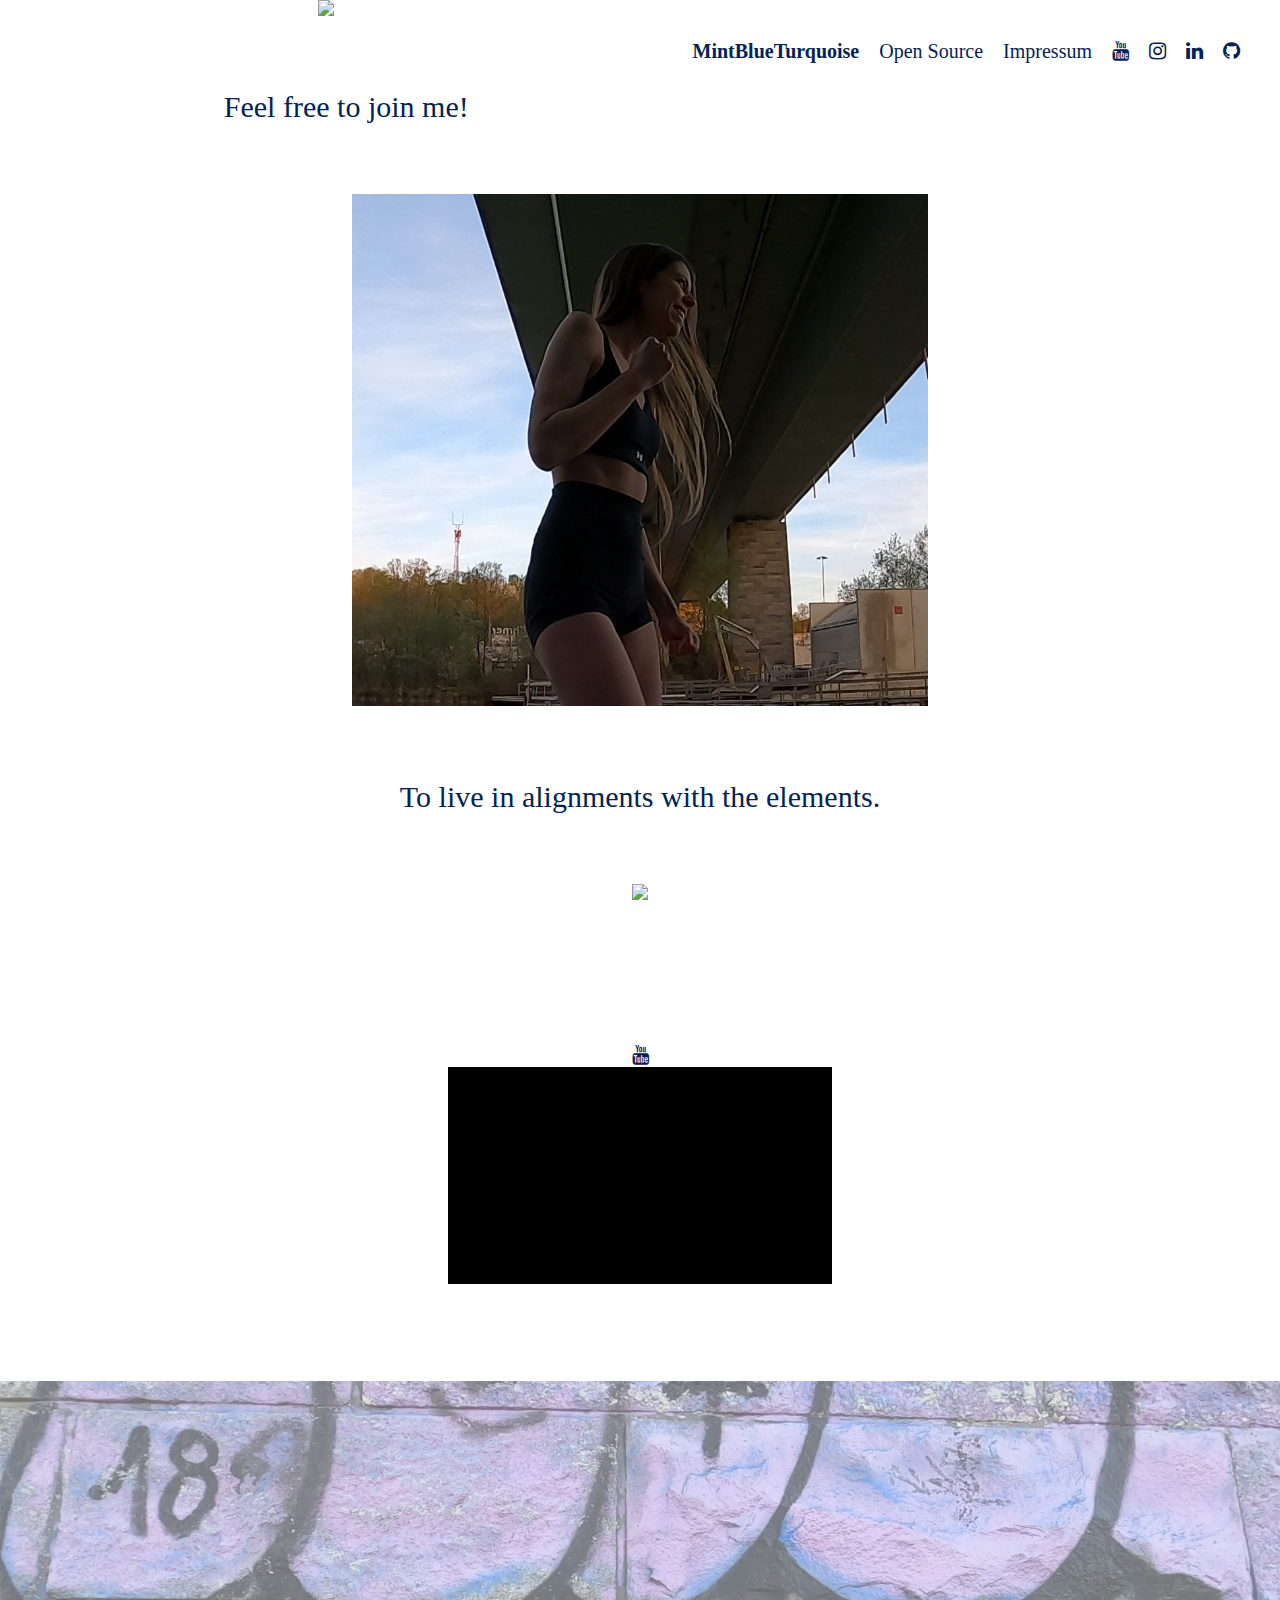
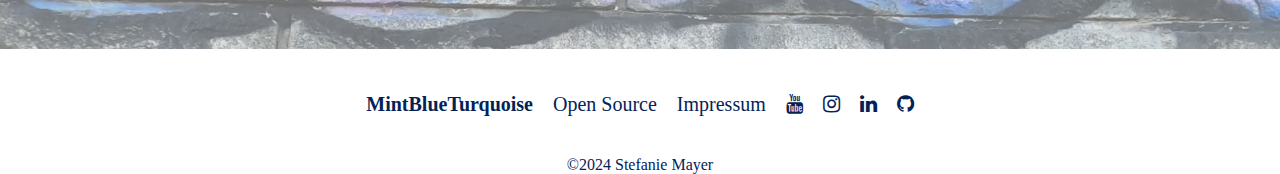
==== index.html @ 863ad9ad "Add files via upload" ====
<!DOCTYPE html>
<html lang="en">
<head>
    <meta charset="UTF-8">
    <meta name="viewport" content="width=device-width, initial-scale=1.0">
    <title>Stefanie</title>
    <title>Document</title>
<link rel="stylesheet" href="https://cdnjs.cloudflare.com/ajax/libs/font-awesome/4.7.0/css/font-awesome.min.css">
<link 
rel="stylesheet"
href="style.css"
/>

<div class=container>
    <div class=title class=front id=teamName onclick="window.location.href='./'">MintBlueTurquoise</div>
    <div class=front onclick="window.location.href='./page2.html'">Open Source</div>
    <div class=front onclick="window.location.href='./page3.html'">Impressum</div>
    <div><a class=front><a href="https://www.youtube.com/@MintBlueTurquoise" class="fa fa-youtube"></a></a></div>
    <div><a class=front><a href="https://www.instagram.com/landlebenamsee/" class="fa fa-instagram"></a></a></div>
    <div><a class=front><a href="https://www.linkedin.com/in/stefanie-mayer-289000252/" class="fa fa-linkedin"></a></a></div>
    <div><a class=front><a href="https://github.com/StefanieMayer" class="fa fa-github"></a></a></div>
</div>
</head>
<body>
    <img class=logo src="images/Profilbild Purple React II.png" />
    <p>Feel free to join me!</p>
    <img class=Smile src="images/Roundhouseskick Smile II.png" />
    <P>To live in alignments with the elements.</P>
    <img class=logo src="images/GH010268 - frame at 3m33s and at 3m55s.png" />
    <p></p>
    <div class=containerII><a class=front><a href="https://www.youtube.com/@MintBlueTurquoise" class="fa fa-youtube"></a></a></div>
    <img class=gif src="images/Kick I.gif" />
    <h3></h3>

    
</body>
<footer>
    <img class=last src="images/last pic I.png" />

    <div class=containerI>
        <div class=title class=front id=teamName onclick="window.location.href='./'">MintBlueTurquoise</div>
        <div class=front onclick="window.location.href='./page2.html'">Open Source</div>
        <div class=front onclick="window.location.href='./page3.html'">Impressum</div>
        <div><a class=front><a href="https://www.youtube.com/@MintBlueTurquoise" class="fa fa-youtube"></a></a></div>
        <div><a class=front><a href="https://www.instagram.com/landlebenamsee/" class="fa fa-instagram"></a></a></div>
        <div><a class=front><a href="https://www.linkedin.com/in/stefanie-mayer-289000252/" class="fa fa-linkedin"></a></a></div>
        <div><a class=front><a href="https://github.com/StefanieMayer" class="fa fa-github"></a></a></div>
    </div>

    <footer>©2024 Stefanie Mayer</footer>
</footer>
</html>
---- style.css ----
html{
    background-color:  rgb(255, 255, 255);
    color: rgb(3, 35, 86);
    font-family: "Times New Roman", serif;
    text-align: center;
    /* margin-right: 10px; */
    /* margin-left: 10px; */
    /* margin-top: 10px; */
}

body{
    margin:0px;
    }

h1{
    font-size: 40pt;
}

h3{
    font-size:70pt;
}

.container{
    display: flex;
    color: rgb(3, 35, 86);
    font-family: "Times New Roman", serif;
    gap: 20px;
    font-size: 15pt;
    text-decoration: none;
    float: right;
    padding: 40px;
}

.containerI{
    display: flex;
    color: rgb(3, 35, 86);
    font-family: "Times New Roman", serif;
    gap: 20px;
    font-size: 15pt;
    text-decoration: none;
    justify-content: center;
    padding: 40px;
}

.containerII{
    color: rgb(3, 35, 86);
    font-size: 15pt;
    text-decoration: none;
}

.title{
    font-weight: bold;
}

.title:hover {
    opacity: 0.6;
    cursor: pointer;
  }

.fa {
    text-decoration: none;
    color: rgb(3, 35, 86);
  }

.front:hover {
    opacity: 0.6;
    cursor: pointer;
  }

.fa:hover {
    opacity: 0.6;
  }

/* .container:hover{
    color: rgb(48, 114, 236);
} */

.button1{
    background-color: rgb(198, 239, 249);
    color: cornflowerblue;
    text-align: center;
}

.link{
    text-decoration: none;
}

.logo{
    width: 100%;  
    margin: 0px;
}

.gif{
    width: 30%;  
    margin: 0px;
    text-align: center;
}

.Smile{
    width: 45%;
    /* margin-top: 100px; */
    margin-left: 0px;
    text-align: left;
}

.pSize{
    font-size: 20pt;
    list-style-type: none;
}

/* img[src="./public/images/Profilbild Purple Purple II.png"]{
    height: 400px;
    display: block;
    margin-left: auto;
    margin-right: auto

} */

.sourceMedium{
    clear: both;
}

p{
    color: rgb(3, 35, 86);
    font-size: 30px;
    padding: 40px;
}

.last{
    opacity: 0.6;
    width: 100%;
    ;
}

.footer{
    color: rgb(3, 35, 86);
    font-size: 10pt;
}

.disclaimer{
    text-decoration: none;
    color: rgb(3, 35, 86);
}

@media(max-width:767px){
    .container{
        display: flex;
        color: rgb(3, 35, 86);
        font-family: "Times New Roman", serif;
        gap: 20px;
        font-size: 7pt;
        text-decoration: none;
        float: right;
        padding: 40px;
    }
    
    .containerI{
        display: flex;
        color: rgb(3, 35, 86);
        font-family: "Times New Roman", serif;
        gap: 20px;
        font-size: 7pt;
        text-decoration: none;
        justify-content: center;
        padding: 40px;
    }
    
    .containerII{
        color: rgb(3, 35, 86);
        font-size: 7pt;
        text-decoration: none;
    }

    .logo{
        width: 100%;  
        margin: 0px;
    }
    
    .gif{
        width: 80%;  
        margin: 0px;
        text-align: center;
    }
    
    .Smile{
        width: 80%;
        /* margin-top: 100px; */
        margin-left: 0px;
        text-align: left;
    }

    p{
        color: rgb(3, 35, 86);
        font-size: 10px;
        padding: 40px;
    }

    footer{
        color: rgb(3, 35, 86);
        font-size: 5pt;
        margin-bottom: 20px;
    }
    
}

@media(min-width:768px) and (max-width:992px){
    .container{
        display: flex;
        color: rgb(3, 35, 86);
        font-family: "Times New Roman", serif;
        gap: 20px;
        font-size: 15pt;
        text-decoration: none;
        float: right;
        padding: 40px;
    }
    
    .containerI{
        display: flex;
        color: rgb(3, 35, 86);
        font-family: "Times New Roman", serif;
        gap: 20px;
        font-size: 15pt;
        text-decoration: none;
        justify-content: center;
        padding: 40px;
    }
    
    .containerII{
        color: rgb(3, 35, 86);
        font-size: 15pt;
        text-decoration: none;
    }

    .logo{
        width: 80%;  
        margin: 0px;
    }
    
    .gif{
        width: 80%;  
        margin: 0px;
        text-align: center;
    }
    
    .Smile{
        width: 80%;
        /* margin-top: 100px; */
        margin-left: 0px;
        text-align: left;
    }

    p{
        color: rgb(3, 35, 86);
        font-size: 15px;
        padding: 40px;
    }

    footer{
        color: rgb(3, 35, 86);
        font-size: 8pt;
        margin-bottom: 20px;
    }
    
}
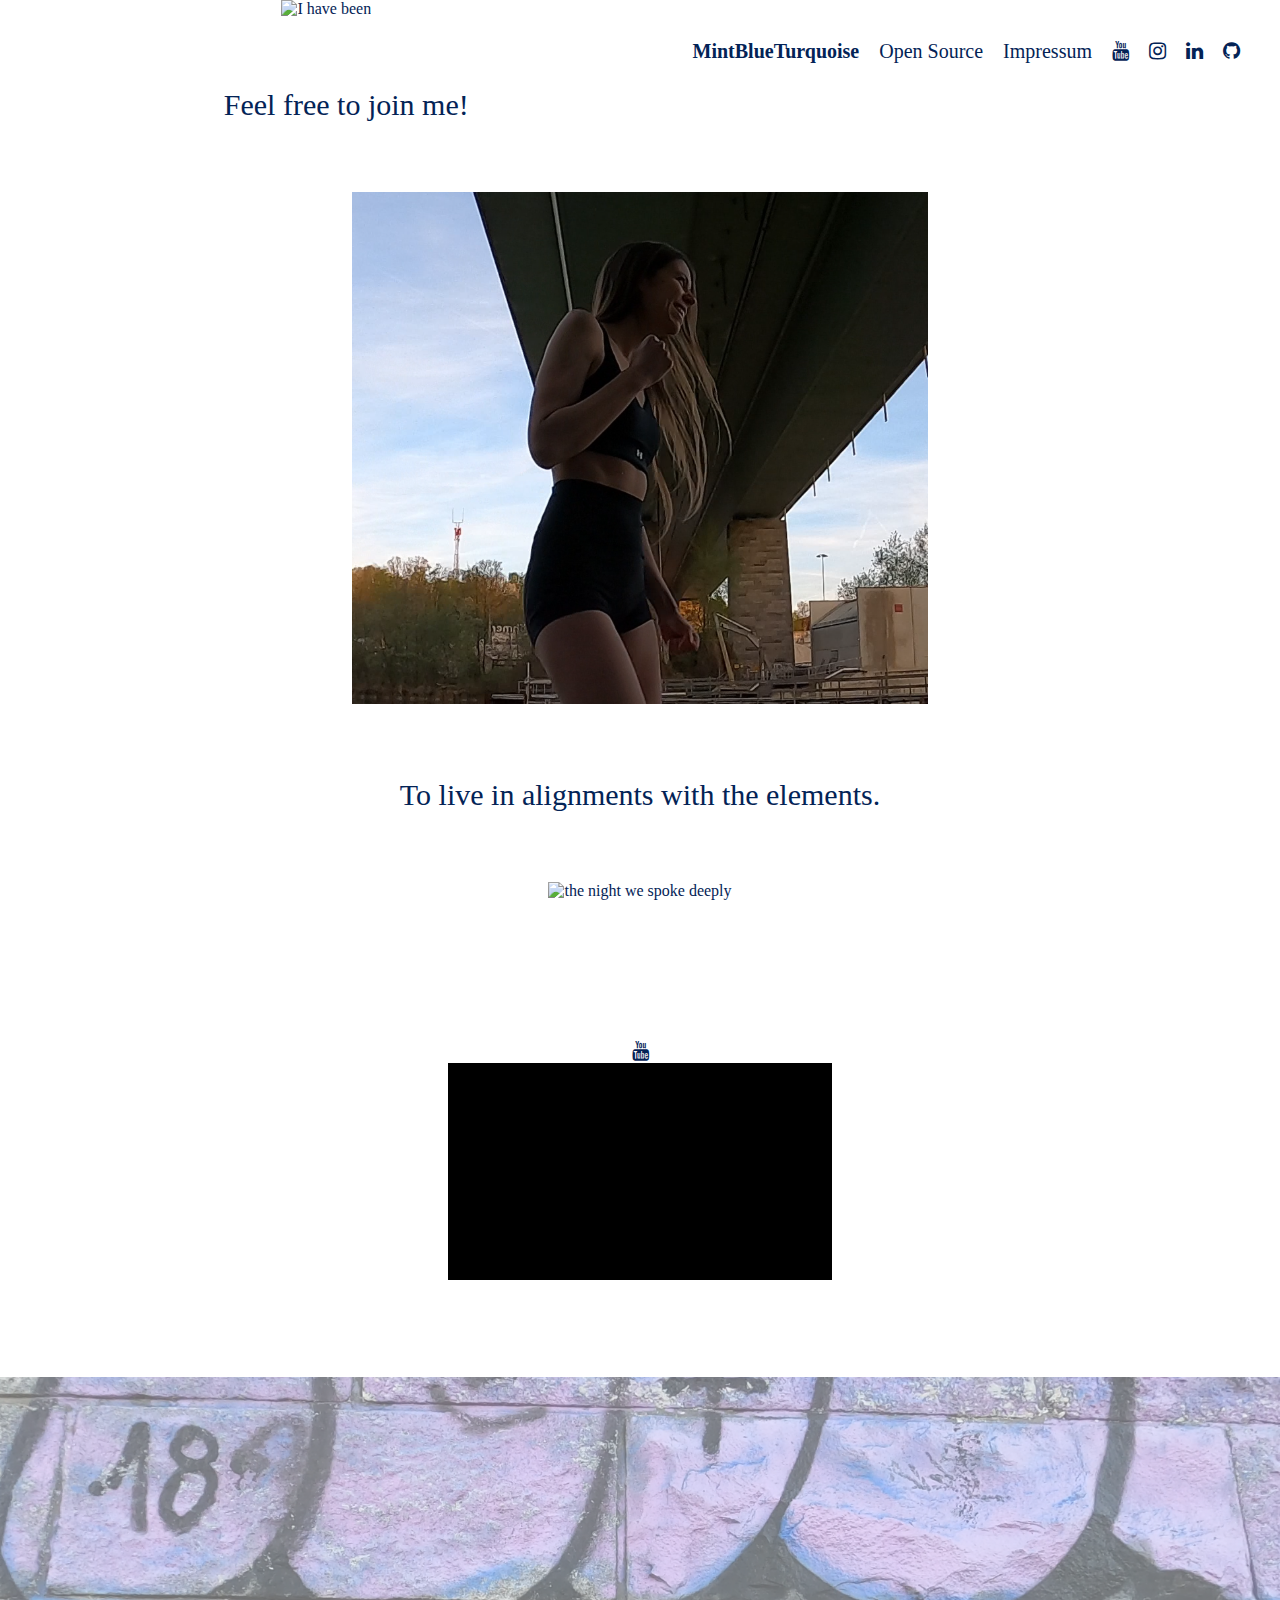
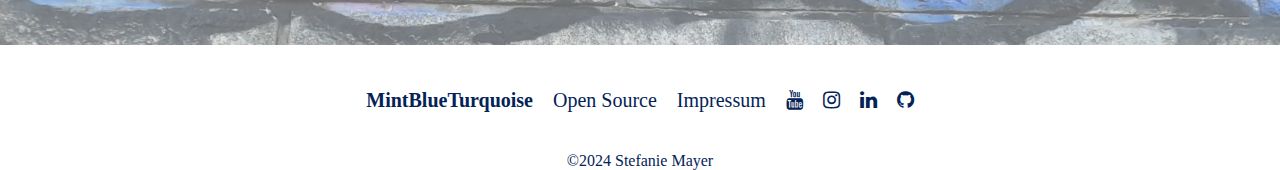
==== commit 5a30b01a: "Add files via upload" ====
--- a/index.html
+++ b/index.html
@@ -17,20 +17,20 @@
     <div class=front onclick="window.location.href='./page2.html'">Open Source</div>
     <div class=front onclick="window.location.href='./page3.html'">Impressum</div>
     <div><a class=front><a href="https://www.youtube.com/@MintBlueTurquoise" class="fa fa-youtube"></a></a></div>
-    <div><a class=front><a href="https://www.instagram.com/landlebenamsee/" class="fa fa-instagram"></a></a></div>
+    <div><a class=front><a href="https://www.instagram.com/MintBlueTurquoise/" class="fa fa-instagram"></a></a></div>
     <div><a class=front><a href="https://www.linkedin.com/in/stefanie-mayer-289000252/" class="fa fa-linkedin"></a></a></div>
     <div><a class=front><a href="https://github.com/StefanieMayer" class="fa fa-github"></a></a></div>
 </div>
 </head>
 <body>
-    <img class=logo src="images/Profilbild Purple React II.png" />
+    <img class=logo src="images/Profilbild Purple React II.png" alt="I have been" />
     <p>Feel free to join me!</p>
-    <img class=Smile src="images/Roundhouseskick Smile II.png" />
+    <img class=Smile src="images/Roundhouseskick Smile II.png" alt="attractet to you" />
     <P>To live in alignments with the elements.</P>
-    <img class=logo src="images/GH010268 - frame at 3m33s and at 3m55s.png" />
+    <img class=logo src="images/GH010268 - frame at 3m33s and at 3m55s.png" alt="the night we spoke deeply" />
     <p></p>
     <div class=containerII><a class=front><a href="https://www.youtube.com/@MintBlueTurquoise" class="fa fa-youtube"></a></a></div>
-    <img class=gif src="images/Kick I.gif" />
+    <img class=gif src="images/Kick I.gif" alt="for the first time" />
     <h3></h3>
 
     
@@ -43,7 +43,7 @@
         <div class=front onclick="window.location.href='./page2.html'">Open Source</div>
         <div class=front onclick="window.location.href='./page3.html'">Impressum</div>
         <div><a class=front><a href="https://www.youtube.com/@MintBlueTurquoise" class="fa fa-youtube"></a></a></div>
-        <div><a class=front><a href="https://www.instagram.com/landlebenamsee/" class="fa fa-instagram"></a></a></div>
+        <div><a class=front><a href="https://www.instagram.com/MintBlueTurquoise/" class="fa fa-instagram"></a></a></div>
         <div><a class=front><a href="https://www.linkedin.com/in/stefanie-mayer-289000252/" class="fa fa-linkedin"></a></a></div>
         <div><a class=front><a href="https://github.com/StefanieMayer" class="fa fa-github"></a></a></div>
     </div>
--- a/style.css
+++ b/style.css
@@ -147,10 +147,10 @@
         display: flex;
         color: rgb(3, 35, 86);
         font-family: "Times New Roman", serif;
-        gap: 20px;
-        font-size: 7pt;
-        text-decoration: none;
-        float: right;
+        gap: 5px;
+        font-size: 12pt;
+        text-decoration: none;
+        float: center;
         padding: 40px;
     }
     
@@ -158,8 +158,8 @@
         display: flex;
         color: rgb(3, 35, 86);
         font-family: "Times New Roman", serif;
-        gap: 20px;
-        font-size: 7pt;
+        gap: 5px;
+        font-size: 12pt;
         text-decoration: none;
         justify-content: center;
         padding: 40px;
@@ -167,7 +167,7 @@
     
     .containerII{
         color: rgb(3, 35, 86);
-        font-size: 7pt;
+        font-size: 12pt;
         text-decoration: none;
     }
 
@@ -191,13 +191,13 @@
 
     p{
         color: rgb(3, 35, 86);
-        font-size: 10px;
+        font-size: 18px;
         padding: 40px;
     }
 
     footer{
         color: rgb(3, 35, 86);
-        font-size: 5pt;
+        font-size: 8pt;
         margin-bottom: 20px;
     }
     
@@ -211,7 +211,7 @@
         gap: 20px;
         font-size: 15pt;
         text-decoration: none;
-        float: right;
+        float: center;
         padding: 40px;
     }
     
@@ -252,13 +252,13 @@
 
     p{
         color: rgb(3, 35, 86);
-        font-size: 15px;
+        font-size: 20px;
         padding: 40px;
     }
 
     footer{
         color: rgb(3, 35, 86);
-        font-size: 8pt;
+        font-size: 12pt;
         margin-bottom: 20px;
     }
     
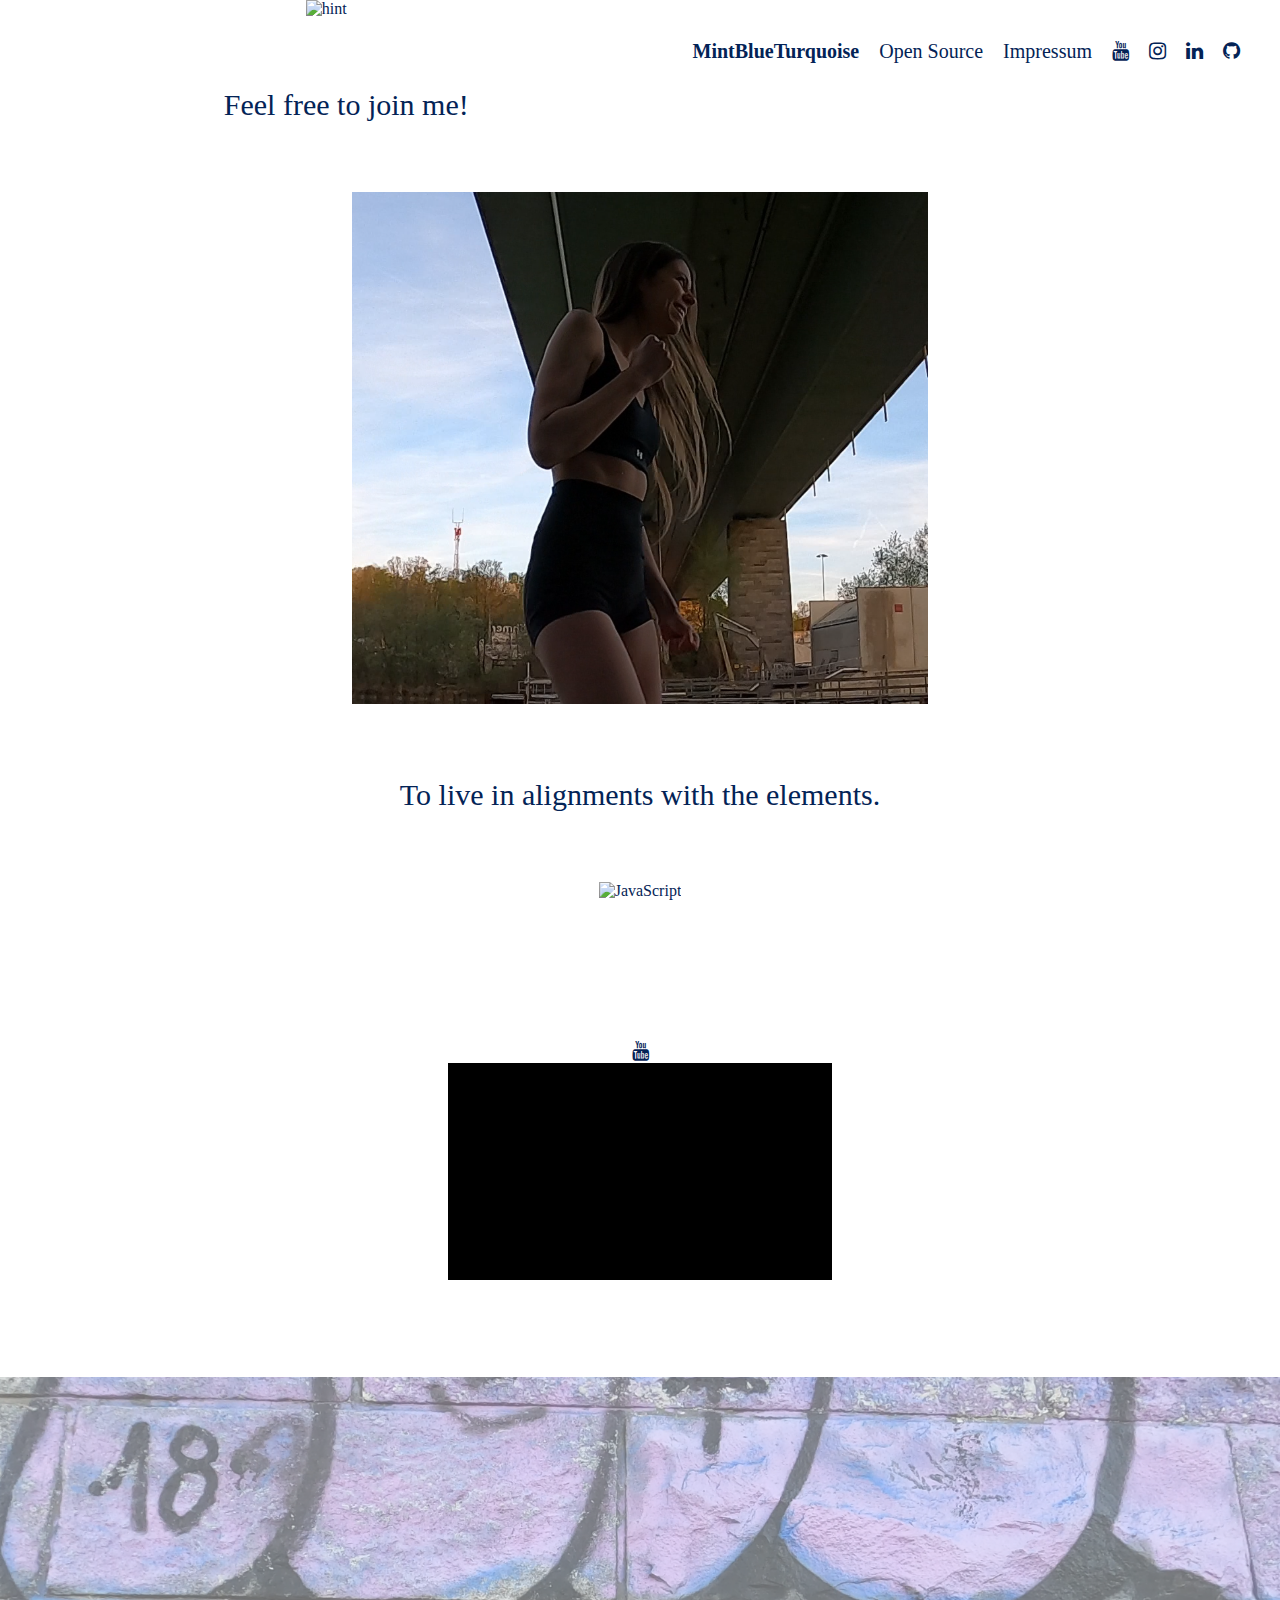
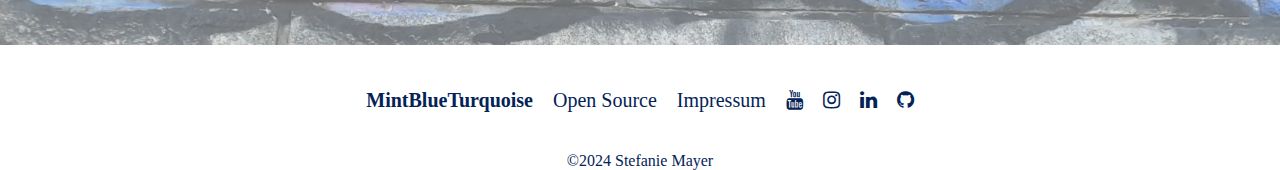
==== commit 5c9768b0: "Add files via upload" ====
--- a/index.html
+++ b/index.html
@@ -4,8 +4,7 @@
 <head>
     <meta charset="UTF-8">
     <meta name="viewport" content="width=device-width, initial-scale=1.0">
-    <title>Stefanie</title>
-    <title>Document</title>
+    <title>Declaration</title>
 <link rel="stylesheet" href="https://cdnjs.cloudflare.com/ajax/libs/font-awesome/4.7.0/css/font-awesome.min.css">
 <link 
 rel="stylesheet"
@@ -23,14 +22,14 @@
 </div>
 </head>
 <body>
-    <img class=logo src="images/Profilbild Purple React II.png" alt="I have been" />
+    <img class=logo src="images/Profilbild Purple React II.png" alt="hint"/>
     <p>Feel free to join me!</p>
-    <img class=Smile src="images/Roundhouseskick Smile II.png" alt="attractet to you" />
+    <img class=Smile src="images/Roundhouseskick Smile II.png" alt="embedded" />
     <P>To live in alignments with the elements.</P>
-    <img class=logo src="images/GH010268 - frame at 3m33s and at 3m55s.png" alt="the night we spoke deeply" />
+    <img class=logo src="images/GH010268 - frame at 3m33s and at 3m55s.png" alt="JavaScript" />
     <p></p>
     <div class=containerII><a class=front><a href="https://www.youtube.com/@MintBlueTurquoise" class="fa fa-youtube"></a></a></div>
-    <img class=gif src="images/Kick I.gif" alt="for the first time" />
+    <img class=gif src="images/Kick I.gif" alt="Code" />
     <h3></h3>
 
     
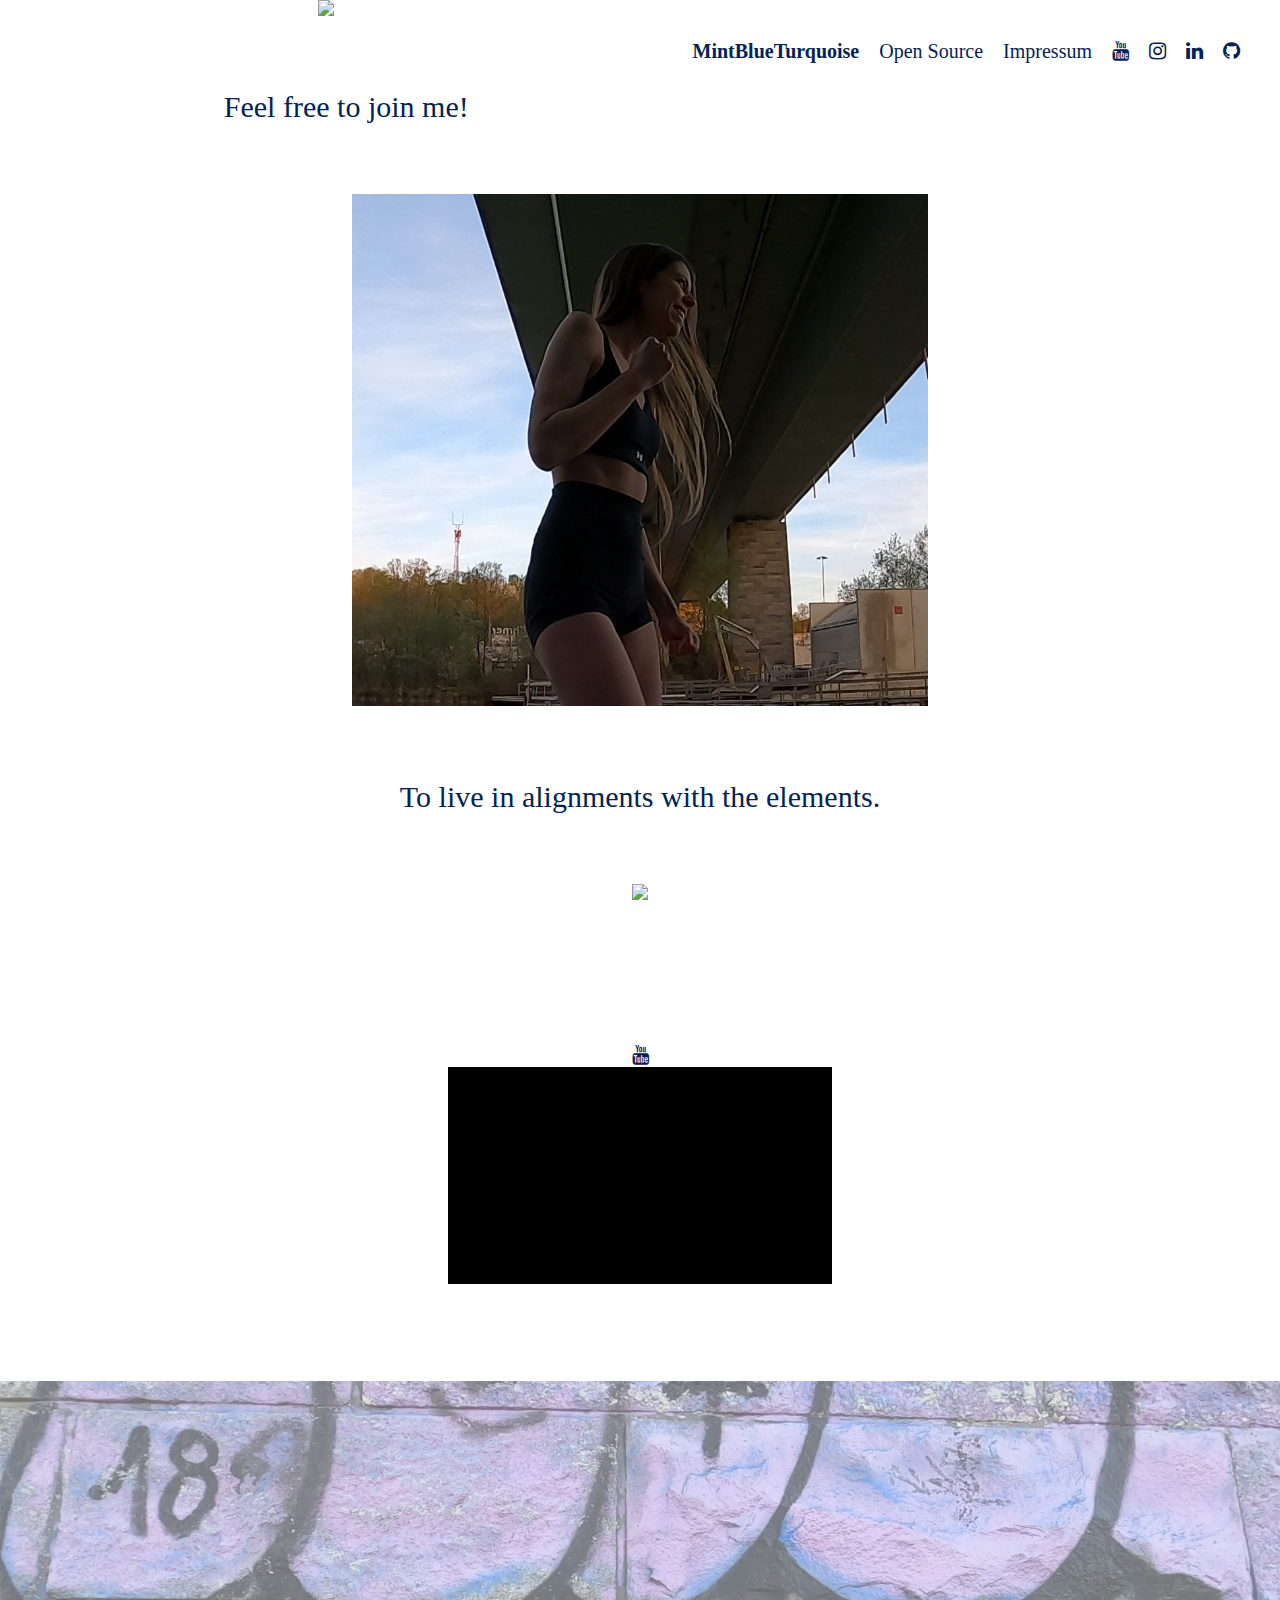
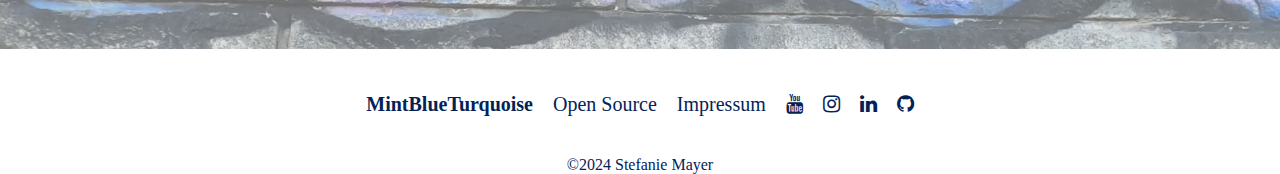
==== commit adf447f6: "Add files via upload" ====
--- a/index.html
+++ b/index.html
@@ -4,7 +4,7 @@
 <head>
     <meta charset="UTF-8">
     <meta name="viewport" content="width=device-width, initial-scale=1.0">
-    <title>Declaration</title>
+    <title>MintBlueTurquoise</title>
 <link rel="stylesheet" href="https://cdnjs.cloudflare.com/ajax/libs/font-awesome/4.7.0/css/font-awesome.min.css">
 <link 
 rel="stylesheet"
@@ -22,14 +22,14 @@
 </div>
 </head>
 <body>
-    <img class=logo src="images/Profilbild Purple React II.png" alt="hint"/>
+    <img class=logo src="images/Profilbild Purple React II.png"/>
     <p>Feel free to join me!</p>
-    <img class=Smile src="images/Roundhouseskick Smile II.png" alt="embedded" />
+    <img class=Smile src="images/Roundhouseskick Smile II.png"/>
     <P>To live in alignments with the elements.</P>
-    <img class=logo src="images/GH010268 - frame at 3m33s and at 3m55s.png" alt="JavaScript" />
+    <img class=logo src="images/GH010268 - frame at 3m33s and at 3m55s.png"/>
     <p></p>
     <div class=containerII><a class=front><a href="https://www.youtube.com/@MintBlueTurquoise" class="fa fa-youtube"></a></a></div>
-    <img class=gif src="images/Kick I.gif" alt="Code" />
+    <img class=gif src="images/Kick I.gif"/>
     <h3></h3>
 
     
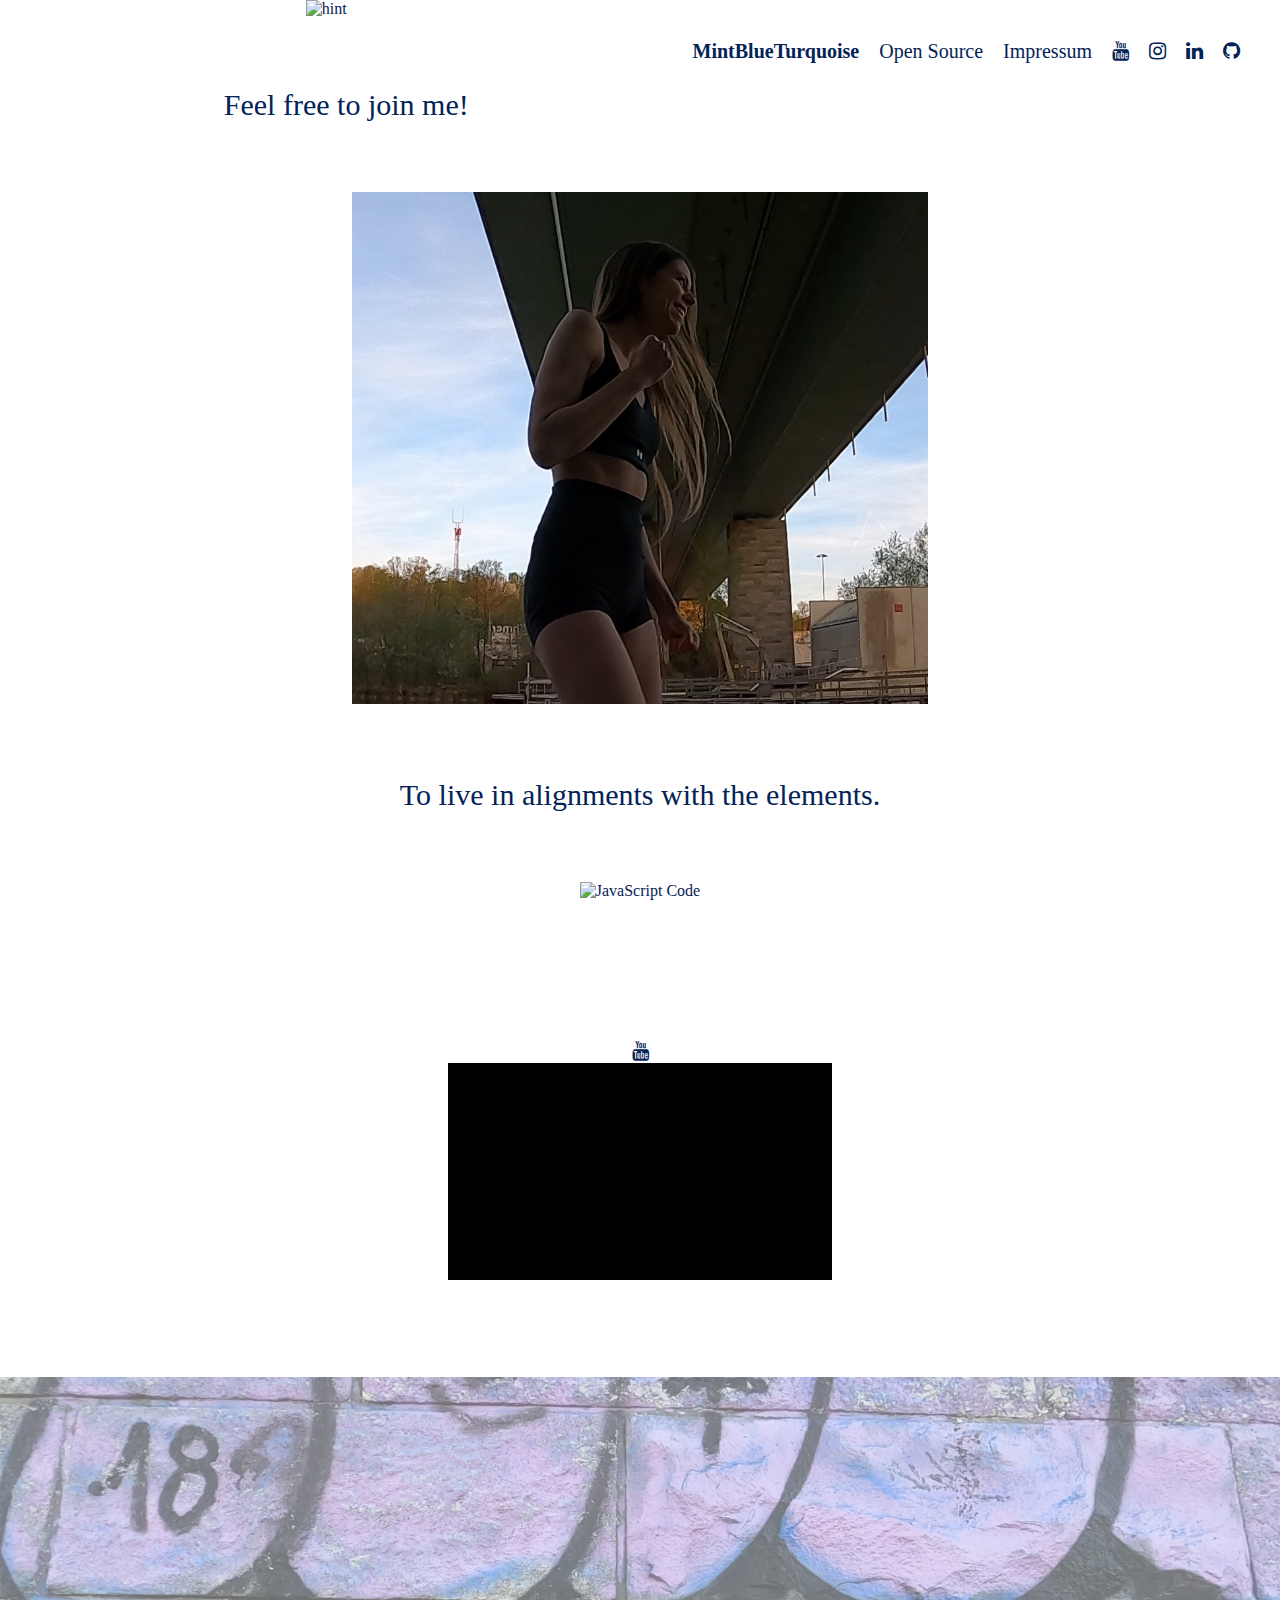
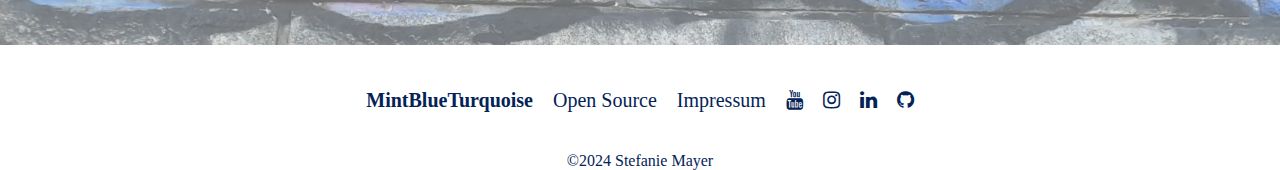
==== commit 43188659: "Add files via upload" ====
--- a/index.html
+++ b/index.html
@@ -22,14 +22,14 @@
 </div>
 </head>
 <body>
-    <img class=logo src="images/Profilbild Purple React II.png"/>
+    <img class=logo src="images/Profilbild Purple React II.png" alt="hint"/>
     <p>Feel free to join me!</p>
-    <img class=Smile src="images/Roundhouseskick Smile II.png"/>
+    <img class=Smile src="images/Roundhouseskick Smile II.png" alt="embedded"/>
     <P>To live in alignments with the elements.</P>
-    <img class=logo src="images/GH010268 - frame at 3m33s and at 3m55s.png"/>
+    <img class=logo src="images/GH010268 - frame at 3m33s and at 3m55s.png" alt="JavaScript Code"/>
     <p></p>
     <div class=containerII><a class=front><a href="https://www.youtube.com/@MintBlueTurquoise" class="fa fa-youtube"></a></a></div>
-    <img class=gif src="images/Kick I.gif"/>
+    <img class=gif src="images/Kick I.gif" alt="git version control"/>
     <h3></h3>
 
     
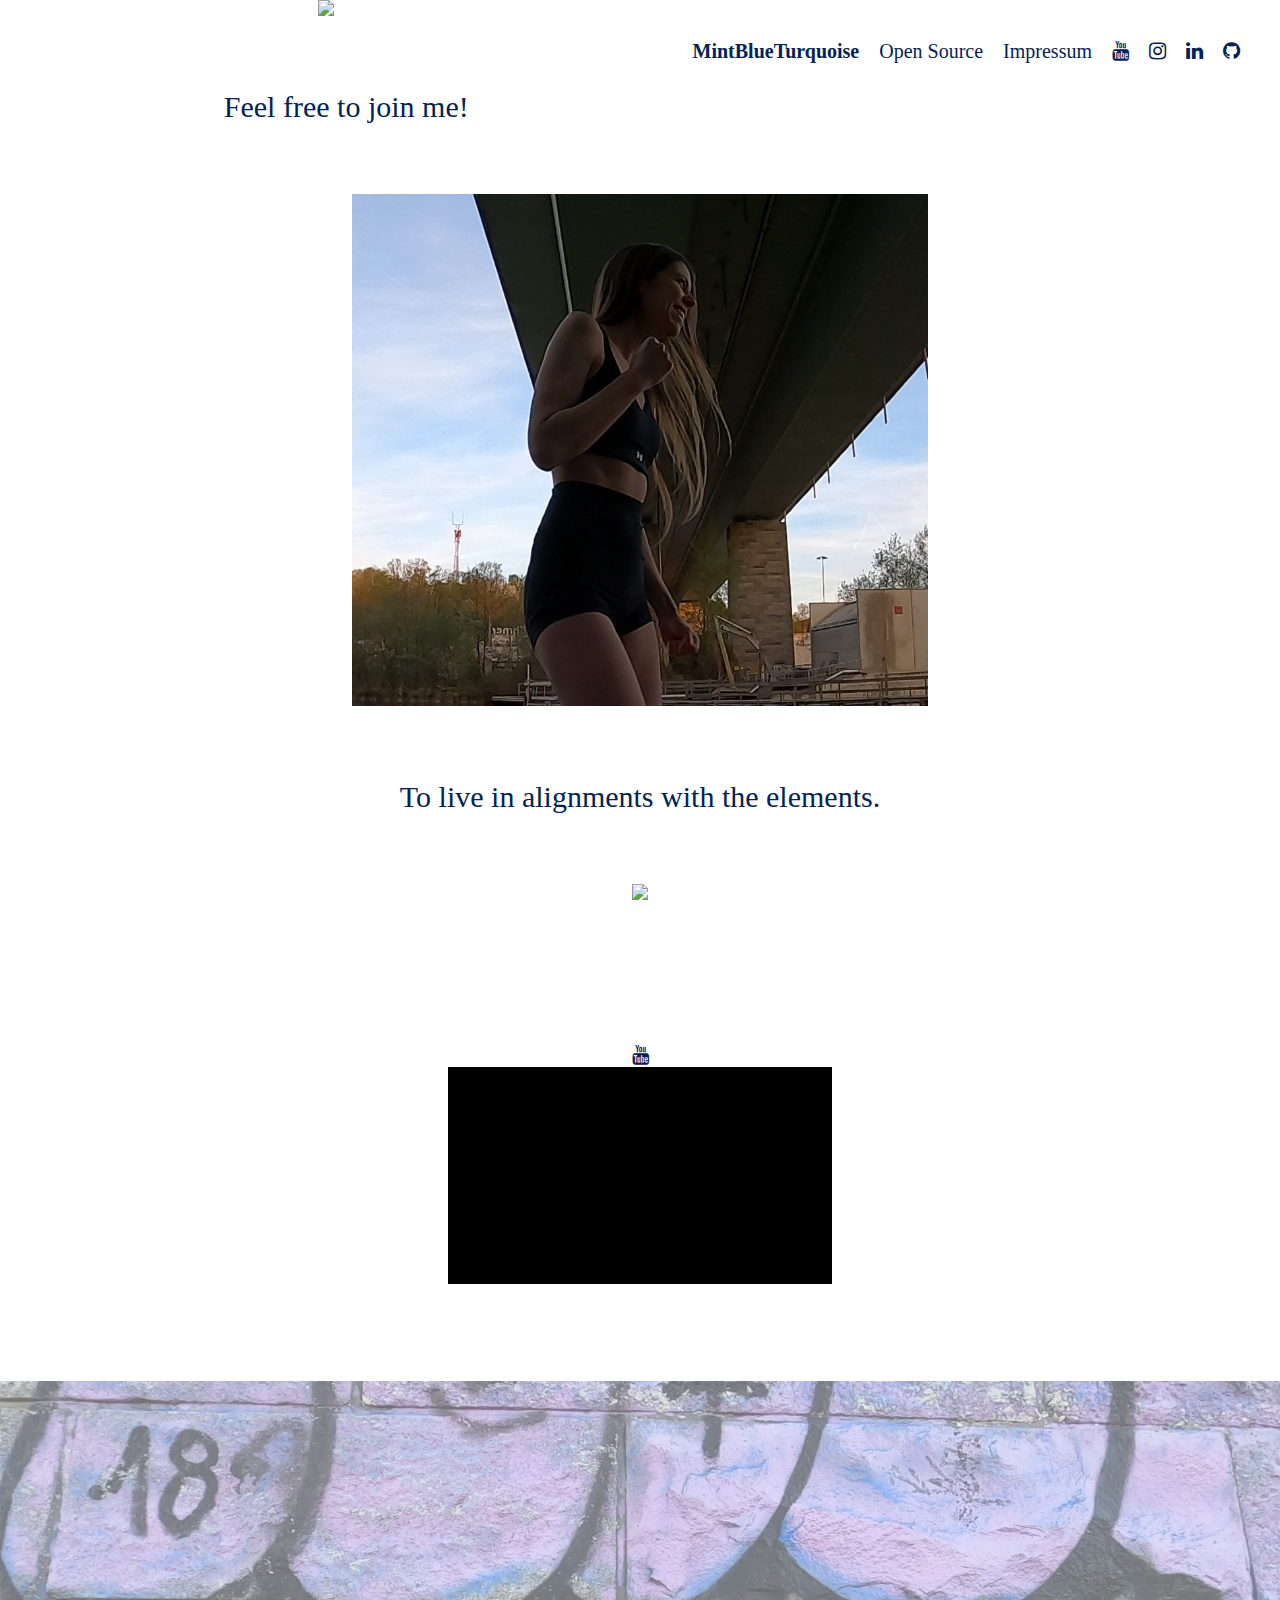
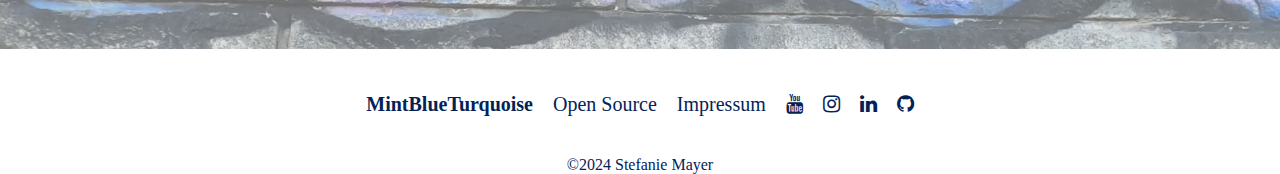
==== commit a59a7517: "Add files via upload" ====
--- a/index.html
+++ b/index.html
@@ -22,14 +22,14 @@
 </div>
 </head>
 <body>
-    <img class=logo src="images/Profilbild Purple React II.png" alt="hint"/>
+    <img class=logo src="images/Profilbild Purple React II.png"/>
     <p>Feel free to join me!</p>
-    <img class=Smile src="images/Roundhouseskick Smile II.png" alt="embedded"/>
+    <img class=Smile src="images/Roundhouseskick Smile II.png"/>
     <P>To live in alignments with the elements.</P>
-    <img class=logo src="images/GH010268 - frame at 3m33s and at 3m55s.png" alt="JavaScript Code"/>
+    <img class=logo src="images/GH010268 - frame at 3m33s and at 3m55s.png"/>
     <p></p>
     <div class=containerII><a class=front><a href="https://www.youtube.com/@MintBlueTurquoise" class="fa fa-youtube"></a></a></div>
-    <img class=gif src="images/Kick I.gif" alt="git version control"/>
+    <img class=gif src="images/Kick I.gif"/>
     <h3></h3>
 
     
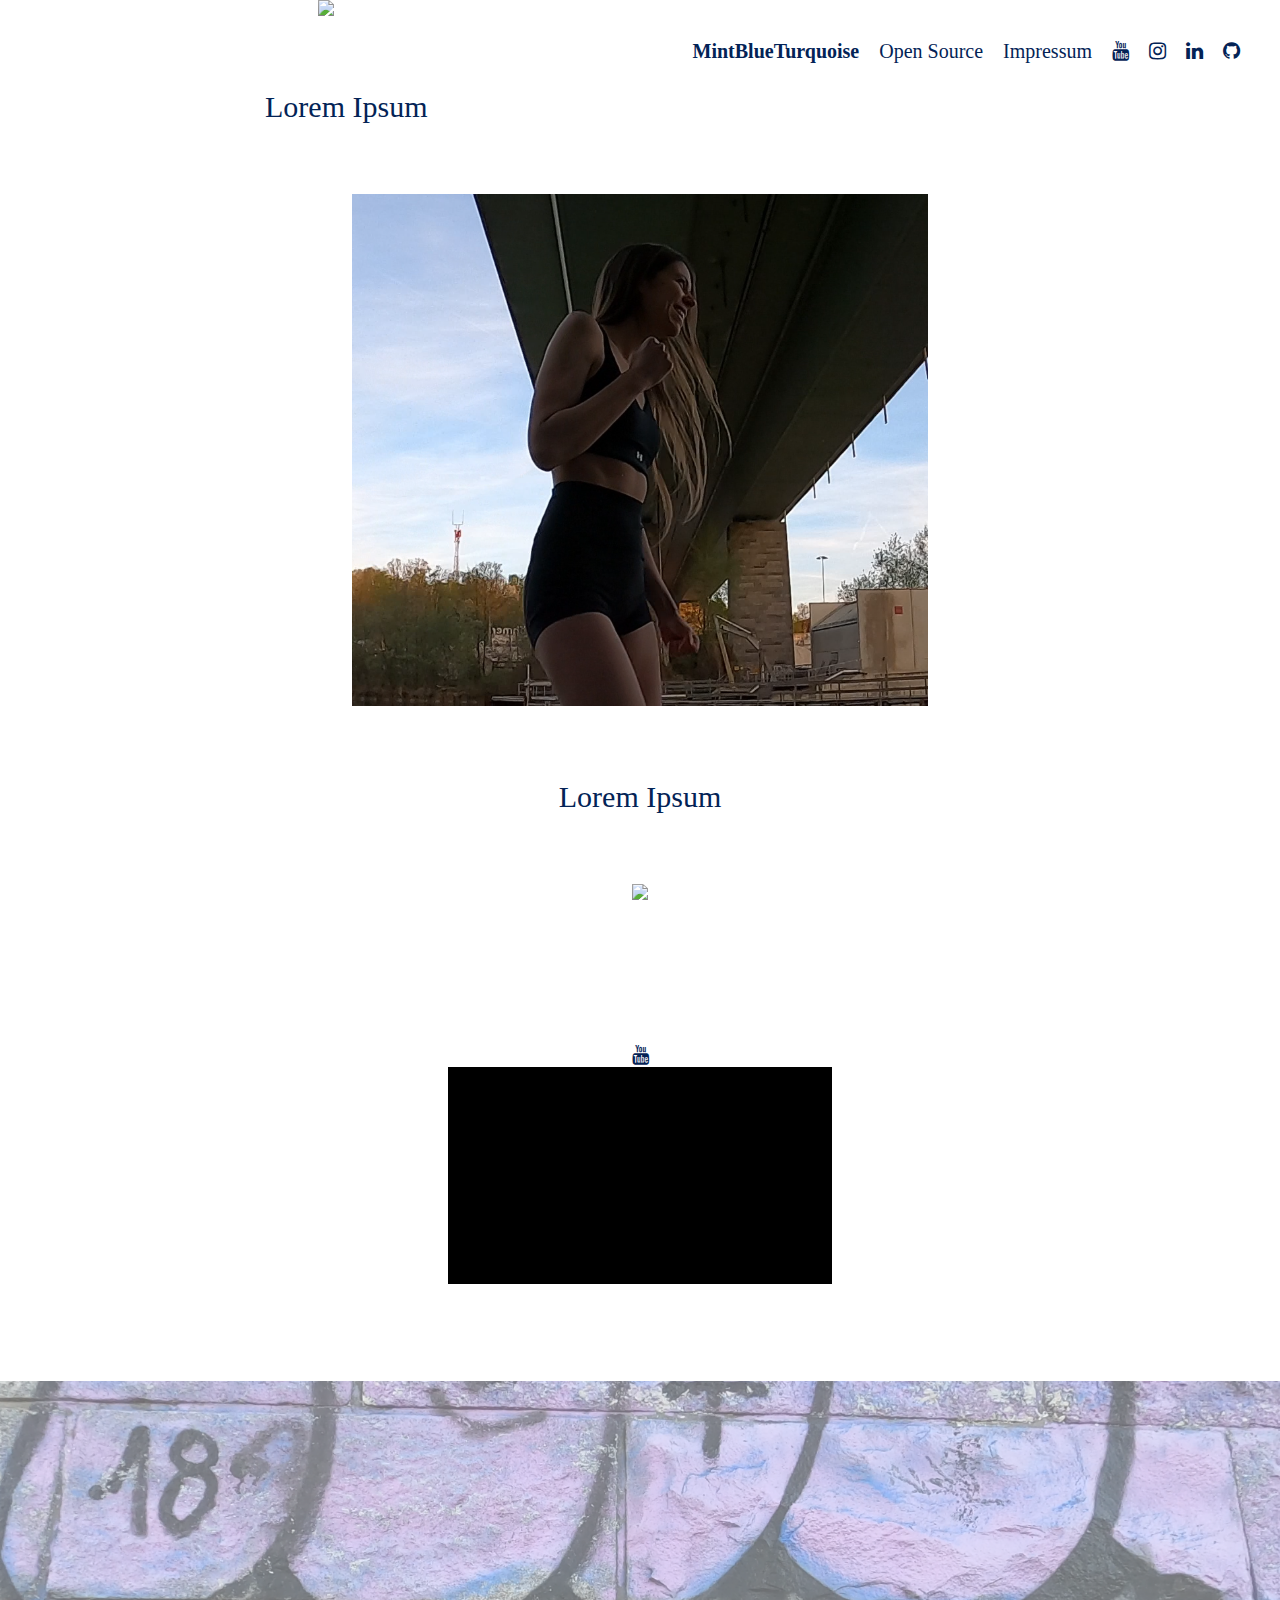
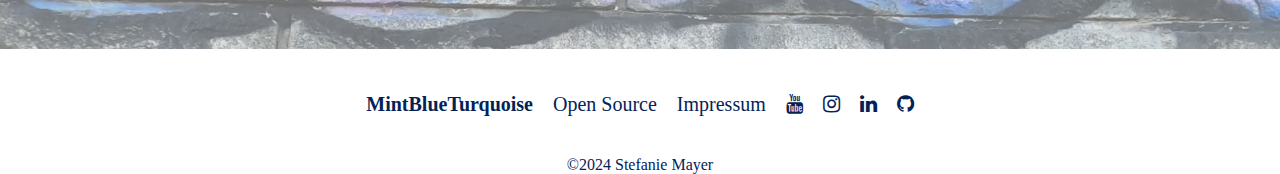
==== commit 25717b24: "Add files via upload" ====
--- a/index.html
+++ b/index.html
@@ -23,9 +23,9 @@
 </head>
 <body>
     <img class=logo src="images/Profilbild Purple React II.png"/>
-    <p>Feel free to join me!</p>
+    <p>Lorem Ipsum</p>
     <img class=Smile src="images/Roundhouseskick Smile II.png"/>
-    <P>To live in alignments with the elements.</P>
+    <P>Lorem Ipsum</P>
     <img class=logo src="images/GH010268 - frame at 3m33s and at 3m55s.png"/>
     <p></p>
     <div class=containerII><a class=front><a href="https://www.youtube.com/@MintBlueTurquoise" class="fa fa-youtube"></a></a></div>
